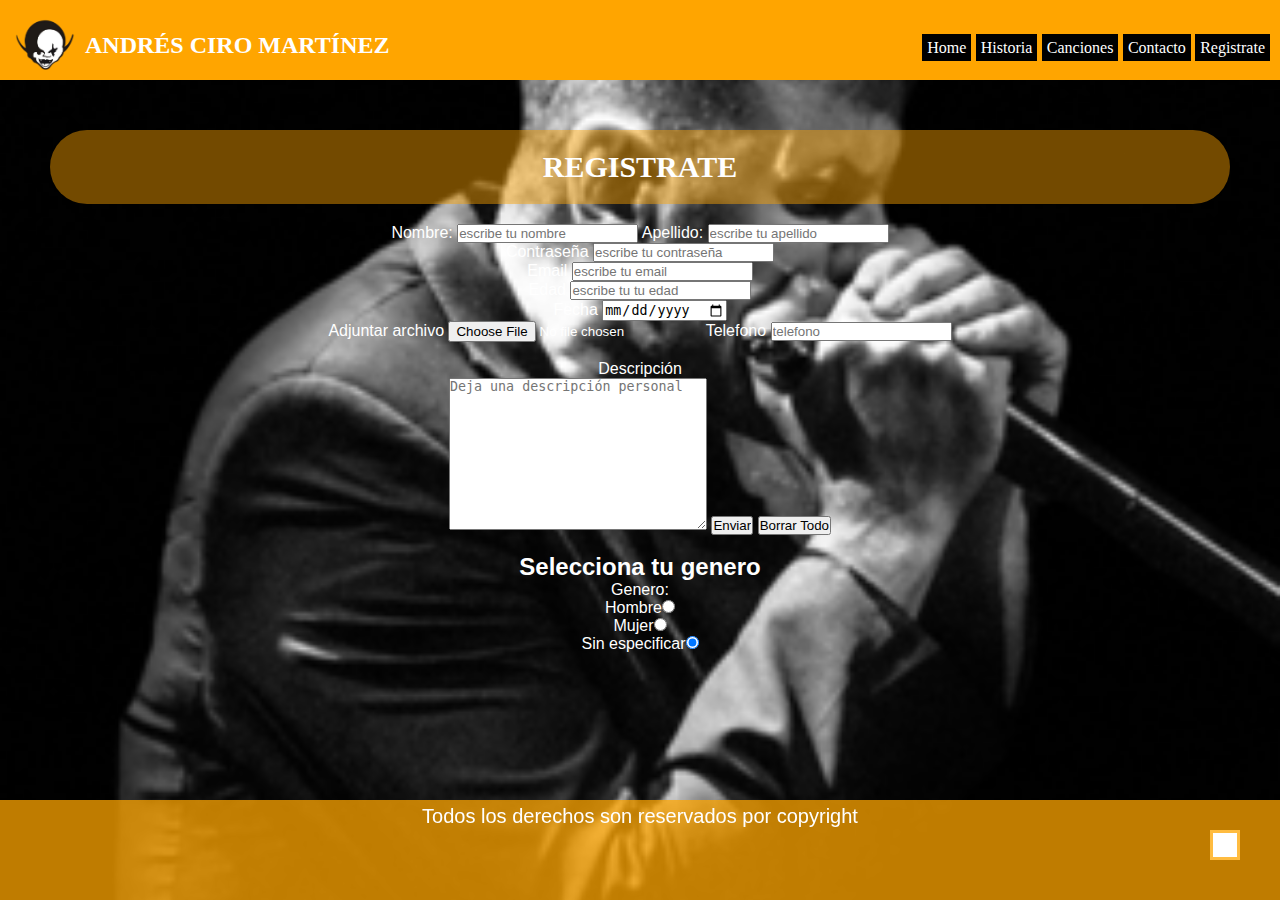
==== pages/registrate.html @ 6d61f969 "agregue un parrafo para probar el git" ====
<!DOCTYPE html>
<html lang="en">
<head>
    <meta charset="UTF-8">
    <meta http-equiv="X-UA-Compatible" content="IE=edge">
    <meta name="viewport" content="width=device-width, initial-scale=1.0">
    <link href="https://cdn.jsdelivr.net/npm/bootstrap@5.1.3/dist/css/bootstrap.min.css" rel="stylesheet" integrity="sha384-1BmE4kWBq78iYhFldvKuhfTAU6auU8tT94WrHftjDbrCEXSU1oBoqyl2QvZ6jIW3" crossorigin="anonymous">
    <link rel="shortcut icon" href="../logopiojos2.png" type="image/x-icon">
    <link rel="stylesheet" href="https://cdnjs.cloudflare.com/ajax/libs/font-awesome/6.4.0/css/all.min.css" integrity="sha512-iecdLmaskl7CVkqkXNQ/ZH/XLlvWZOJyj7Yy7tcenmpD1ypASozpmT/E0iPtmFIB46ZmdtAc9eNBvH0H/ZpiBw==" crossorigin="anonymous" referrerpolicy="no-referrer" />
    <link href="https://cdn.jsdelivr.net/npm/bootstrap@5.1.3/dist/css/bootstrap.min.css" rel="stylesheet" integrity="sha384-1BmE4kWBq78iYhFldvKuhfTAU6auU8tT94WrHftjDbrCEXSU1oBoqyl2QvZ6jIW3" crossorigin="anonymous">
    <link rel="stylesheet" href="../style.css">
    <title>registrate</title>
</head>
<body>
    <header>

        <a href="../index.html" class="logo">
            <img src="../logopiojos2.png" alt="Los piojos">
            <h2 class="nombre_logo"> ANDRÉS CIRO MARTÍNEZ</h2>
        </a>
        <nav class="barra">
            <ul>
                <li>
                    <a href="../index.html" >Home</a>
                    <a href="../pages/historia.html" >Historia</a>
                    <a href="../pages/canciones.html" >Canciones</a>
                    <a href="../pages/contacto.html" >Contacto</a>
                    <a href="../pages/registrate.html" >Registrate</a>
                </li>
            </ul> 
        </nav>
    </header>

<main class="main_registrate"> 
    
   
   
    <h1>REGISTRATE</h1>
    <div class="divRegistrate"></div>
    <form action="enviar.php" method="psot" enctype="application/x-www-form-urlencoded" netlify>

    <label for="">Nombre:</label>
    <input type="text" placeholder="escribe tu nombre">
    <label for="">Apellido:</label>
    <input type="text" placeholder="escribe tu apellido"> <br>
    <label for="">Contraseña</label>
    <input type="password" placeholder="escribe tu contraseña"> <br>
    <label for="">Email</label>
    <input type="email" placeholder="escribe tu email"> <br>
    <label for="">Edad</label>
    <input type="number" placeholder="escribe tu tu edad"> <br>
    Fecha <input type="date" placeholder="fecha"><br>
    Adjuntar archivo <input type="file" placeholder="archivo">
    Telefono <input type="text" placeholder="telefono"><br><br>
    <label for="">Descripción</label> <br>
    <textarea name="" id="" cols="30" rows="10" placeholder="Deja una descripción personal"></textarea>
    <input type="submit" value="Enviar">
    <input type="reset" value="Borrar Todo">
    <br><br>
    <h2>Selecciona tu genero</h2>
    <label for="">Genero:</label> <br>
    Hombre<input type="radio" name="sexo"> <br>
    Mujer<input type="radio" name="sexo"> <br>
    Sin especificar<input type="radio" name="sexo" checked> <br>
</div>

</form>
</main>    

<footer>
    <p>Todos los derechos son reservados por copyright</p>
    <div class="redes">
            <a href=""> <i class="fa-brands fa-twitter"></i></a>
            <a href=""><i class="fa-brands fa-youtube"></i></a>
            <a href=""><i class="fa-brands fa-instagram"></i></a>
    </div>
    
    <a href="#" class="subir">
        <i class="fa-solid fa-caret-up" style="color: #ff8800;"></i>
    </a>
    </footer>
    

    <script src="https://cdn.jsdelivr.net/npm/@popperjs/core@2.10.2/dist/umd/popper.min.js" integrity="sha384-7+zCNj/IqJ95wo16oMtfsKbZ9ccEh31eOz1HGyDuCQ6wgnyJNSYdrPa03rtR1zdB" crossorigin="anonymous"></script>
    <script src="https://cdn.jsdelivr.net/npm/bootstrap@5.1.3/dist/js/bootstrap.min.js" integrity="sha384-QJHtvGhmr9XOIpI6YVutG+2QOK9T+ZnN4kzFN1RtK3zEFEIsxhlmWl5/YESvpZ13" crossorigin="anonymous"></script>
</body>
</html>
---- style.css ----
*{
    margin: 0;
    padding: 0;
    box-sizing: border-box;
}

body{
    font-family: sans-serif;
    background-image: url(FONDOCIROANDRES.png);
    background-repeat: no-repeat;
    background-size: cover;
    background-attachment: fixed;
    background-position: center;
    text-align: center;
    padding-bottom: 110px;

    
}



header{
    display: flex;
    justify-content: space-between;
    min-height: 80px;
    background-color: orange;
    align-items: center;
    text-align: center;
}

header a{
    text-decoration: none;
    color: #fff;
    font-family: fantasy;
    padding-top: 10px;
}

header a:hover{
    color: #000;
}

.barra{
    margin-top: 15px;
    
}

.barra li{
    list-style: none;
    padding: 5px;
    margin: 5px;
}
.barra a{
    font-weight: 50px;
    padding: 5px;
    text-decoration: none;
    background-color: #000;
}
.barra a:hover{
    color: orange;
    background-color: #000;
    border-radius: 2em;  
    padding: 5px;
}
.logo{
    display: flex;
    align-items: center;
}

.logo img{
    height: 60px;
    align-items: center;
    padding-left: 15px;
    padding-right: 10px;
}

main h1{
    color: #fff;
    background-color: rgb(255, 165, 0, 0.45);
    border-radius: 50px;
    margin-top: 50px;
    align-items: center;
    text-align: center;
    margin-right: 50px;
    margin-left: 50px;
    margin-bottom: 20px;
    font-family: Georgia, 'Times New Roman', Times, serif;
    padding: 20px;
    font-weight: 20px;
    font-size: 30px;
    transition: transform 350ms;
    
}

main h1:hover{
    box-shadow: 0 0 5px #fff;
    transform: scale(1.1);
    background-color: rgb(255, 165, 0, 0.65);
}
span{
    color: black;
}
span:hover{
    color: #fff;
}

main{
    color: #fff;
    
}

.imagenes{
    width: 100%;
    display: flex;
    display: inline-flex;
    justify-content: center;
    align-items: center;
    padding-top: 40px;
    padding-bottom: 25px;
}
.imagenes figure{
    position: relative;
    height: 250px;
    width: 350px;
    overflow: hidden;
    border-radius: 6px;
    box-shadow: 0px 10px 25px rgb(245, 242, 242);
    cursor: pointer;
    margin: 20px;
}

.imagenes figure img{
width: 100%;
height: 100%;
transition: all 500ms ease-out;
}
.imagenes figure .capa{
    position: absolute;
    top: 0;
    width: 100%;
    height: 100%;
    background-color: rgba(255, 123, 0, 0.7);
    transition: all 500ms ease-out;
    opacity: 0;
    visibility: hidden;
    text-align: center;
}

.imagenes figure:hover > .capa{
    opacity: 1;
    visibility: visible;
}

.imagenes figure:hover > .capa h3{
margin-top: 70px;
margin-bottom: 15px;
}

.imagenes figure:hover > img{
    transform: scale(1.3);
}

.imagenes figure .capa h3{
    color: #fff;
    font-weight: 400;
    margin-bottom: 120px;
    transition: all 500ms ease-out;
    margin-top: 30px;
    text-shadow: 0 0 5px #fff;
}

.imagenes figure .capa p{
color: #fff;
font-weight: 200;
font-size: 15px;
line-height: 1.5;
width: 80%;
margin: auto;
}

span1 {
    color: #000;
    text-shadow: 0 0 5px #000;
}

.content {
    margin-top: 30px;
    display: flex;
    justify-content: center;
    font-family: Georgia, 'Times New Roman', Times, serif;
    text-shadow: 0 0 5px orange;
}


.content a{
    background-color: orange;
    padding: 20px;
    margin: 10px;
    line-height: 100px;
    font-size: 50px;
    box-shadow: 0 3px 5px 0px rgba(0, 0, 0, .2);
    transition: .2s;
    filter: blur(2px);
}

.musica:hover a{
    filter: none;
    background-color:  #000;
}

.historia:hover a{
    filter: none;
    background-color:  #000;
}

.subir{
    background-color: #fff;
    height: 30px;
    width: 30px;
    border: 3px solid rgb(255, 165, 0, 0.75);
    line-height: 28px;
    font-size: 30px;
    text-align: center;
    position: fixed;
    bottom: 40px;
    right: 40px;
}
.subir:hover{
    box-shadow: 0 0 5px orange;
}

.historias{
    color: #fff;
    font-family: fantasy;
    margin-top: 40px;
    padding: 30px;
    text-shadow: 0 0 5px orange;
    transition: all 500ms ease-out;
    cursor: pointer;
}

.historias img{
    box-shadow: 0 0 5px orange;
    border-radius: 60%;
    margin: 30px;
    margin-bottom: 10px;
}

.historias h1:hover{
    text-shadow: 0 0 5px, 0 0 5px orange;
    transform: scale(1.1);
    transition: all 500ms ease-out;
}

.texto{
    color: orange;
    text-shadow: 0 0 5px #000;
    padding: 20px;
    margin: 20px;
}
.texto1{
    color: orange;
    text-shadow: 0 0 5px, 0 0 5px #ffffffab;
    padding: 20px;
    margin: 20px;
    font-family: cursive;
}
.p{
    color: #fff;
    text-shadow: 0 0 5px orange;
}

iframe{
    padding: 20px;
    margin: 20px;
}

.video{
    padding: 20px;
    margin: 20px;
    
}

.img{
    padding: 20px;
    margin: 20px;
}

.contenedor {
    width: 100%;
    height: auto;
    display: grid;
    grid-template-columns: repeat(2, 1fr);
    grid-template-rows: repeat(20, 200px);
    grid-template-areas: 
    "img1 img1"
    "img3 img4"
    "img5 img6"
    "img7 img8"
    "img9 img10"
    "img11 img12"
    "img13 img14"
    "img15 img16"
    "img17 img18"
    "img19 img20"
    "img21 img21"
    "img23 img24"
    "img25 img26"
    "img27 img28"
    "img29 img30"
    "img31 img32"
    "img33 img34"
    "img35 img36";

    padding: 10px;
    grid-gap: 20px;
    
}

.item{
    border: 5px solid rgba(255, 166, 0, 0.644);
    background-size: cover;
    background-position: center;
    background-repeat: no-repeat;
    box-shadow: 0 0 5px #ff0101;
    transition: all 500ms ease-out;
    
}

.item a{
    text-decoration: none;
    
    text-shadow: 0 0 5px #000;
    font-family: fantasy;
}


.item a:hover{
    text-shadow: 0 0 5px, 0 0 5px #0000003b;
    
    
}

.item p{
    margin: 70px;
    font-size: 30px;
}



.item:hover{
    box-shadow: 0 0 5px, 0 0 5px #ff0202 ;
    transform: scale(1.1);

}
.item1{
    grid-area: img1;
    background-image: url(./ciro\ y\ los\ piojos.png);
}
.item1 p{
    font-family: 'Franklin Gothic Medium', 'Arial Narrow', Arial, sans-serif;
    text-shadow: 0 0 5px #fff;
    cursor: pointer;
    padding: 0px;
    margin: 60px;
    font-size: 60px;
}

.item1 p:hover{
    text-shadow: 0 0 5px red;

}

.item2{
    grid-area: img2;
    background-image: url(./3arco.jpg)
}

.item3{
    grid-area: img3;
    background-image: url(./3arco.jpg)
}

.item3 a{
    color: red;
    text-shadow: 0 0 5px, 0 0 5px #000;
}

.item3 a:hover{
    text-shadow: 0 0 5px, 0 0 5px #fff;
    font-size: 33px;
}


.item4{
    grid-area: img4;
    background-image: url(./3arco.jpg)
}
.item4 a{
    color: green;
    text-shadow: 0 0 5px, 0 0 5px #000;
}

.item4 a:hover{
    text-shadow: 0 0 5px, 0 0 5px #fff;
    font-size: 33px;
}
.item5{
    grid-area: img5;
    background-image: url(./maquinasangre.jpg)
}
.item5 a{
    color: red;
    text-shadow: 0 0 5px, 0 0 5px #000;
}

.item5 a:hover{
    text-shadow: 0 0 5px, 0 0 5px #fff;
    font-size: 33px;
}
.item6{
    grid-area: img6;
    background-image: url(./maquinasangre.jpg)
}
.item6 a{
    color: green;
    text-shadow: 0 0 5px, 0 0 5px #000;
}

.item6 a:hover{
    text-shadow: 0 0 5px, 0 0 5px #fff;
    font-size: 33px;
}
.item7{
    grid-area: img7;
    background-image: url(./azul.jpg)
}
.item7 a{
    color: red;
    text-shadow: 0 0 5px, 0 0 5px #000;
}

.item7 a:hover{
    text-shadow: 0 0 5px, 0 0 5px #fff;
    font-size: 33px;
}
.item8{
    grid-area: img8;
    background-image: url(./azul.jpg)
}
.item8 a{
    color: green;
    text-shadow: 0 0 5px, 0 0 5px #000;
}

.item8 a:hover{
    text-shadow: 0 0 5px, 0 0 5px #fff;
    font-size: 33px;
}
.item9{
    grid-area: img9;
    background-image: url(./ayayay.jpg)
}
.item9 a{
    color: red;
    text-shadow: 0 0 5px, 0 0 5px #000;
}

.item9 a:hover{
    text-shadow: 0 0 5px, 0 0 5px #fff;
    font-size: 33px;
}
.item10{
    grid-area: img10;
    background-image: url(./ayayay.jpg)
}
.item10 a{
    color: green;
    text-shadow: 0 0 5px, 0 0 5px #000;
}

.item10 a:hover{
    text-shadow: 0 0 5px, 0 0 5px #fff;
    font-size: 33px;
}
.item11{
    grid-area: img11;
    background-image: url(./verdepaisaje.jpg)
}
.item11 a{
    color: red;
    text-shadow: 0 0 5px, 0 0 5px #000;
}

.item11 a:hover{
    text-shadow: 0 0 5px, 0 0 5px #fff;
    font-size: 33px;
}
.item12{
    grid-area: img12;
    background-image: url(./verdepaisaje.jpg)
}
.item12 a{
    color: green;
    text-shadow: 0 0 5px, 0 0 5px #000;
}

.item12 a:hover{
    text-shadow: 0 0 5px, 0 0 5px #fff;
    font-size: 33px;
}
.item13{
    grid-area: img13;
    background-image: url(./chac.jpg)
}
.item13 a{
    color: red;
    text-shadow: 0 0 5px, 0 0 5px #000;
}

.item13 a:hover{
    text-shadow: 0 0 5px, 0 0 5px #fff;
    font-size: 33px;
}
.item14{
    grid-area: img14;
    background-image: url(./chac.jpg)
}
.item14 a{
    color: green;
    text-shadow: 0 0 5px, 0 0 5px #000;
}

.item14 a:hover{
    text-shadow: 0 0 5px, 0 0 5px #fff;
    font-size: 33px;
}
.item15{
    grid-area: img15;
    background-image: url(./civilizacion.jpg)
}
.item15 a{
    color: red;
    text-shadow: 0 0 5px, 0 0 5px #000;
}

.item15 a:hover{
    text-shadow: 0 0 5px, 0 0 5px #fff;
    font-size: 33px;
}
.item16{
    grid-area: img16;
    background-image: url(./civilizacion.jpg)
}
.item16 a{
    color: green;
    text-shadow: 0 0 5px, 0 0 5px #000;
}

.item16 a:hover{
    text-shadow: 0 0 5px, 0 0 5px #fff;
    font-size: 33px;
}
.item17{
    grid-area: img17;
    background-image: url(./huracanes.jpg)
}
.item17 a{
    color: red;
    text-shadow: 0 0 5px, 0 0 5px #000;
}

.item17 a:hover{
    text-shadow: 0 0 5px, 0 0 5px #fff;
    font-size: 33px;
}
.item18{
    grid-area: img18;
    background-image: url(./huracanes.jpg)
}
.item18 a{
    color: green;
    text-shadow: 0 0 5px, 0 0 5px #000;
}

.item18 a:hover{
    text-shadow: 0 0 5px, 0 0 5px #fff;
    font-size: 33px;
}
.item19{
    grid-area: img19;
    background-image: url(./fantasmas.jpg)
}
.item19 a{
    color: red;
    text-shadow: 0 0 5px, 0 0 5px #000;
}

.item19 a:hover{
    text-shadow: 0 0 5px, 0 0 5px #fff;
    font-size: 33px;
}
.item20{
    grid-area: img20;
    background-image: url(./fantasmas.jpg)
}
.item20 a{
    color: green;
    text-shadow: 0 0 5px, 0 0 5px #000;
}

.item20 a:hover{
    text-shadow: 0 0 5px, 0 0 5px #fff;
    font-size: 33px;
}

.item21{
    grid-area: img21;
    background-image: url(./ciro\ con\ ciro\ y\ los\ persas.png)
}
.item21 p{
    font-family: 'Franklin Gothic Medium', 'Arial Narrow', Arial, sans-serif;
    text-shadow: 0 0 5px #fff;
    cursor: pointer;
    padding: 0px;
    margin: 60px;
    font-size: 60px;
}

.item21 p:hover{
    text-shadow: 0 0 5px red;

}
.item22{
    grid-area: img22;
    background-image: url(./ciro\ con\ ciro\ y\ los\ persas.png)
}
.item23{
    grid-area: img23;
    background-image: url(./queplacer.jpg)
}
.item23 a{
    color: red;
    text-shadow: 0 0 5px, 0 0 5px #000;
}

.item23 a:hover{
    text-shadow: 0 0 5px, 0 0 5px #fff;
    font-size: 33px;
}
.item24{
    grid-area: img24;
    background-image: url(./queplacer.jpg)
}
.item24 a{
    color: green;
    text-shadow: 0 0 5px, 0 0 5px #000;
}

.item24 a:hover{
    text-shadow: 0 0 5px, 0 0 5px #fff;
    font-size: 33px;
}
.item25{
    grid-area: img25;
    background-image: url(.//27.jpg)
}
.item25 a{
    color: red;
    text-shadow: 0 0 5px, 0 0 5px #000;
}

.item25 a:hover{
    text-shadow: 0 0 5px, 0 0 5px #fff;
    font-size: 33px;
}
.item26{
    grid-area: img26;
    background-image: url(.//27.jpg)
}
.item26 a{
    color: green;
    text-shadow: 0 0 5px, 0 0 5px #000;
}

.item26 a:hover{
    text-shadow: 0 0 5px, 0 0 5px #fff;
    font-size: 33px;
}
.item27{
    grid-area: img27;
    background-image: url(./espejos.jpg)
}
.item27 a{
    color: red;
    text-shadow: 0 0 5px, 0 0 5px #000;
}

.item27 a:hover{
    text-shadow: 0 0 5px, 0 0 5px #fff;
    font-size: 33px;
}
.item27 a{
    color: red;
    text-shadow: 0 0 5px, 0 0 5px #000;
}

.item27 a:hover{
    text-shadow: 0 0 5px, 0 0 5px #fff;
    font-size: 33px;
}
.item28{
    grid-area: img28;
    background-image: url(./espejos.jpg)
}
.item28 a{
    color: green;
    text-shadow: 0 0 5px, 0 0 5px #000;
}

.item28 a:hover{
    text-shadow: 0 0 5px, 0 0 5px #fff;
    font-size: 33px;
}
.item29{
    grid-area: img29;
    background-image: url(./naranjapersa.jpg)
}
.item29 a{
    color: red;
    text-shadow: 0 0 5px, 0 0 5px #000;
}

.item29 a:hover{
    text-shadow: 0 0 5px, 0 0 5px #fff;
    font-size: 33px;
}
.item30{
    grid-area: img30;
    background-image: url(./naranjapersa.jpg)
}
.item30 a{
    color: green;
    text-shadow: 0 0 5px, 0 0 5px #000;
}

.item30 a:hover{
    text-shadow: 0 0 5px, 0 0 5px #fff;
    font-size: 33px;
}
.item31{
    grid-area: img31;
    background-image: url(./naranjapersa2.jpg)
}
.item31 a{
    color: red;
    text-shadow: 0 0 5px, 0 0 5px #000;
}

.item31 a:hover{
    text-shadow: 0 0 5px, 0 0 5px #fff;
    font-size: 33px;
}
.item32{
    grid-area: img32;
    background-image: url(./naranjapersa2.jpg)
}
.item32 a{
    color: green;
    text-shadow: 0 0 5px, 0 0 5px #000;
}

.item32 a:hover{
    text-shadow: 0 0 5px, 0 0 5px #fff;
    font-size: 33px;
}
.item33{
    grid-area: img33;
    background-image: url(./guerras.jpg)
}
.item33 a{
    color: red;
    text-shadow: 0 0 5px, 0 0 5px #000;
}

.item33 a:hover{
    text-shadow: 0 0 5px, 0 0 5px #fff;
    font-size: 33px;
}
.item34{
    grid-area: img34;
    background-image: url(./guerras.jpg)
}
.item34 a{
    color: green;
    text-shadow: 0 0 5px, 0 0 5px #000;
}

.item34 a:hover{
    text-shadow: 0 0 5px, 0 0 5px #fff;
    font-size: 33px;
}
.item35{
    grid-area: img35;
    background-image: url(./sueños.jpg)
}
.item35 a{
    color: red;
    text-shadow: 0 0 5px, 0 0 5px #000;
}

.item35 a:hover{
    text-shadow: 0 0 5px, 0 0 5px #fff;
    font-size: 33px;
}
.item36{
    grid-area: img36;
    background-image: url(./sueños.jpg)
}
.item36 a{
    color: green;
    text-shadow: 0 0 5px, 0 0 5px #000;
}

.item36 a:hover{
    text-shadow: 0 0 5px, 0 0 5px #fff;
    font-size: 33px;
}


footer{
background-color: rgb(255, 165, 0, 0.75);
height: 100px;
width: 100%;
bottom: 0;
position: fixed;
}

footer p{
    text-align: center;
    color: #fff;
    padding-top: 5px;
    margin-bottom: 10px;
    font-size: 20px;
}

.redes{
    list-style: none;
    display: inline-block;
    color: #fff;
}

.redes a{
    text-align: center;
    color: #000;
    font-size: 30px;
    margin: 5px;   
}

.redes a:hover{
    text-shadow: 0 0 5px, 0 0 5px orange;
    color: #fff;
}

@media (max-width: 700px){
    header{
        flex-direction: column;
    }
    nav{
        padding: 10px 0px;
    }
}
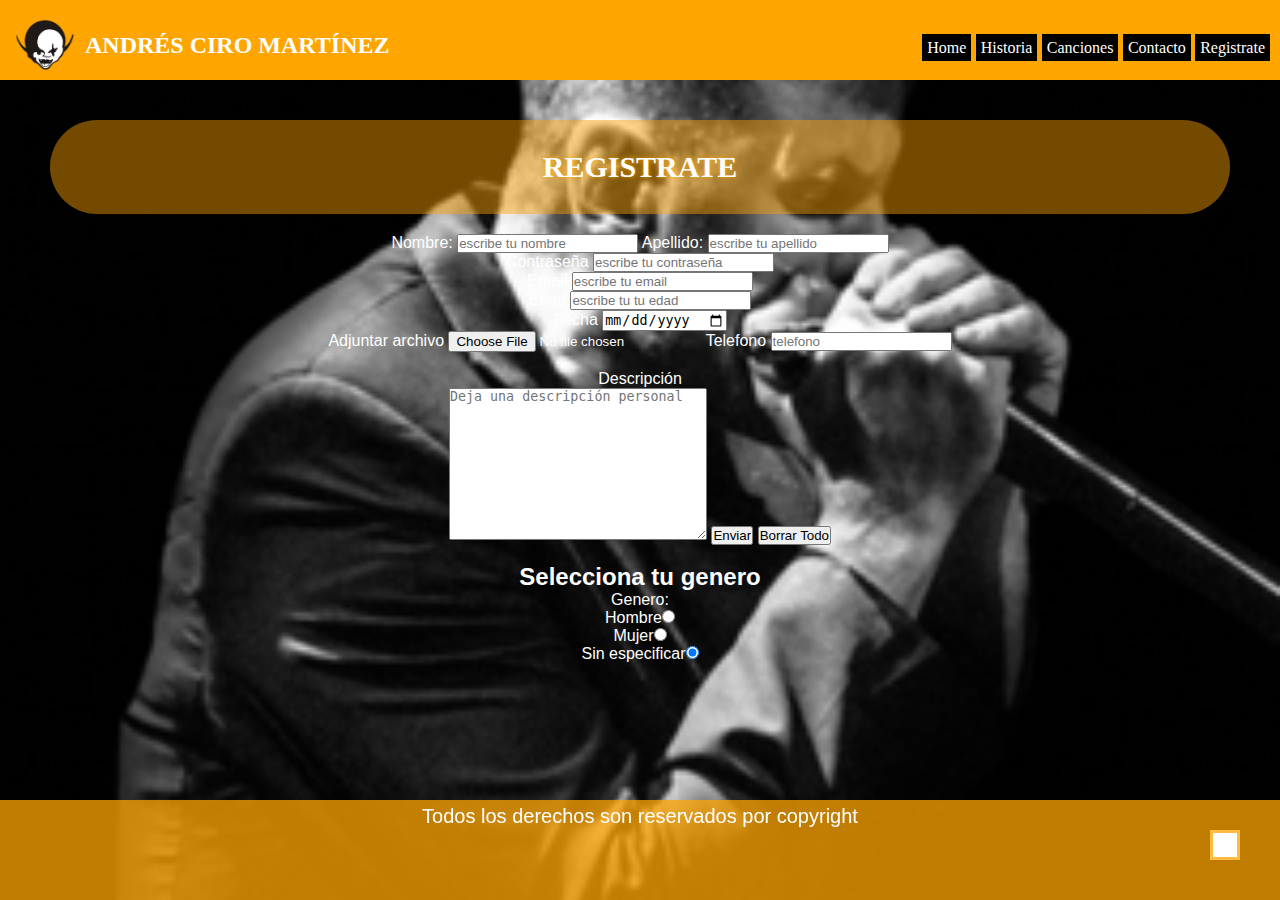
==== commit ab59fee2: "hice modificaiones en el registro y style" ====
--- a/pages/registrate.html
+++ b/pages/registrate.html
@@ -31,11 +31,11 @@
         </nav>
     </header>
 
-<main class="main_registrate"> 
-    
-   
-   
-    <h1>REGISTRATE</h1>
+
+<main> 
+    <div class="registrar">
+        <h1>REGISTRATE</h1>
+    </div>
     <div class="divRegistrate"></div>
     <form action="enviar.php" method="psot" enctype="application/x-www-form-urlencoded" netlify>
 
--- a/style.css
+++ b/style.css
@@ -283,6 +283,16 @@
 .img{
     padding: 20px;
     margin: 20px;
+}
+
+.registrar h1{
+    color: #fff;
+    font-family: fantasy;
+    margin-top: 40px;
+    padding: 30px;
+    text-shadow: 0 0 5px orange;
+    transition: all 500ms ease-out;
+    cursor: pointer;
 }
 
 .contenedor {
